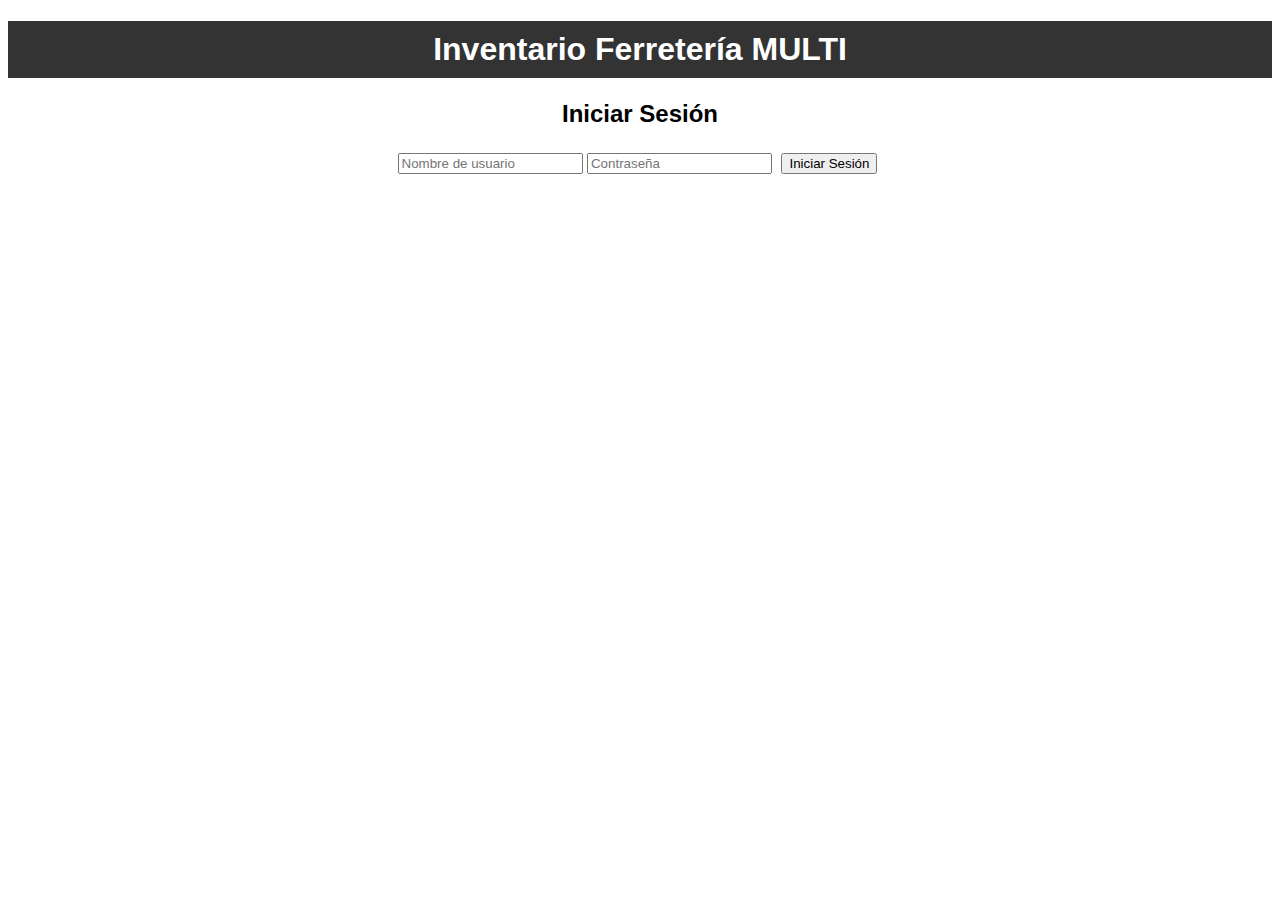
==== index.html @ 0e6c3ecb "proyecto base inventario infocenter" ====
<!DOCTYPE html>
<html lang="es">
<head>
    <meta charset="UTF-8">
    <meta name="viewport" content="width=device-width, initial-scale=1.0">
    <link rel="icon" href="./favicon.ico" type="image/x-icon">
    <title>Inventario Ferretería MULTI</title>
    <link rel="stylesheet" href="./styles/styles.css">
</head>
<body>
    <h1>Inventario Ferretería MULTI</h1>
    <div id="login-section">
        <h2>Iniciar Sesión</h2>
        <form id="login-form">
            <input type="text" id="username" placeholder="Nombre de usuario" required>
            <input type="password" id="password" placeholder="Contraseña" required>
            <button type="button" onclick="login()">Iniciar Sesión</button>
        </form>
    </div>
    <div id="message"></div>
    <script src="./scripts/login.js"></script>
</body>
</html>
---- styles/styles.css ----
body {
    font-family: Arial, sans-serif;
    text-align: center;
}

h1 {
    background-color: #333;
    color: #fff;
    padding: 10px;
}

#inventory-section, #add-product-form {
    margin: 20px;
    padding: 20px;
    border: 1px solid #ccc;
    text-align: left;
}

button {
    margin: 5px;
}

#message {
    color: green;
    font-weight: bold;
}

#product-list {
    list-style-type: none;
}

li {
    border: 1px solid #ccc;
    margin: 5px;
    padding: 5px;
}
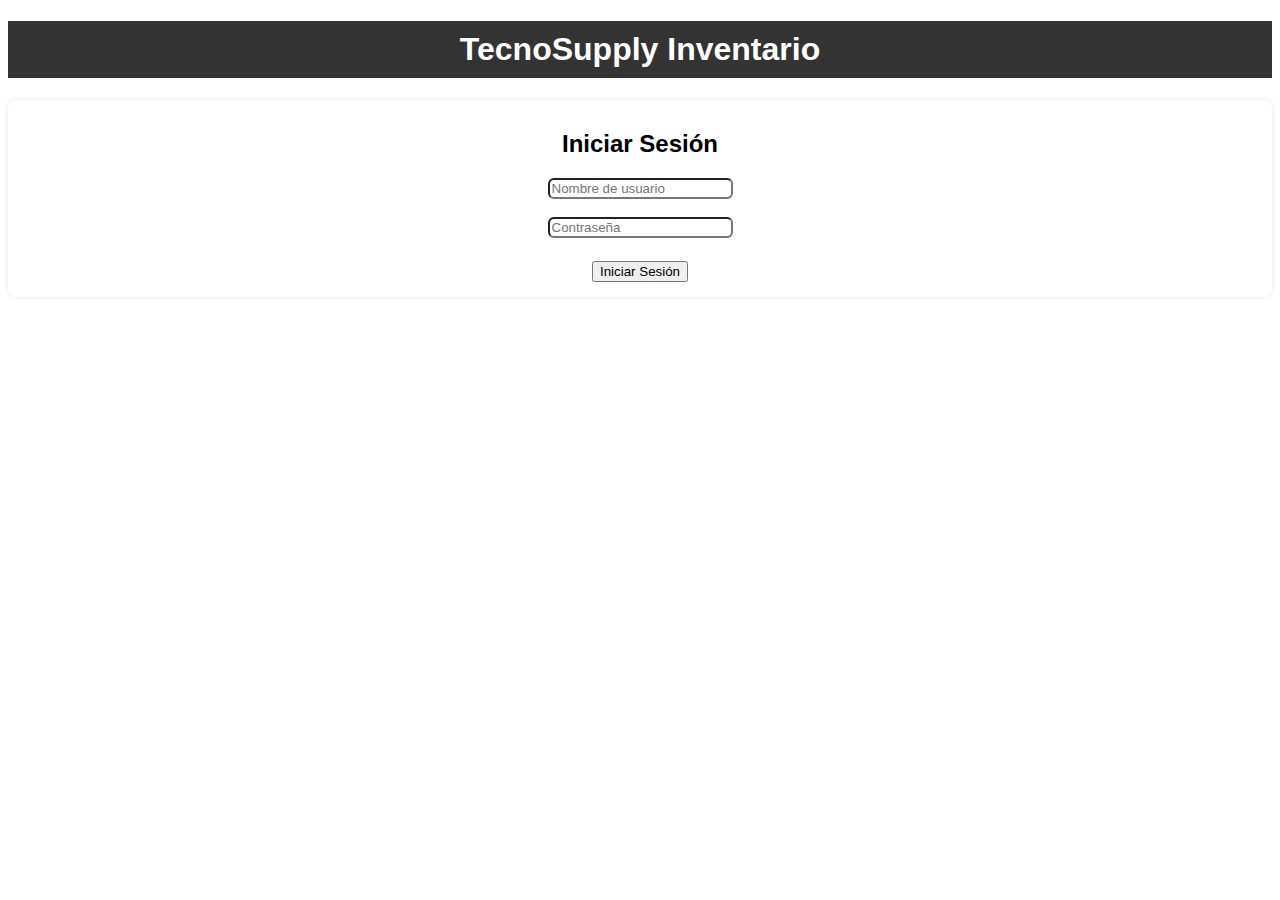
==== commit 76e06ee1: "se hizo cambios en el login del proyecto base" ====
--- a/index.html
+++ b/index.html
@@ -3,19 +3,24 @@
 <head>
     <meta charset="UTF-8">
     <meta name="viewport" content="width=device-width, initial-scale=1.0">
-    <link rel="icon" href="./favicon.ico" type="image/x-icon">
-    <title>Inventario Ferretería MULTI</title>
+    <link rel="icon" href="imagenes/Mini Loguito header.jpg" type="image/x-icon">
+    <title>Logging TecnoSupply Inventario</title>
     <link rel="stylesheet" href="./styles/styles.css">
 </head>
 <body>
-    <h1>Inventario Ferretería MULTI</h1>
-    <div id="login-section">
-        <h2>Iniciar Sesión</h2>
-        <form id="login-form">
-            <input type="text" id="username" placeholder="Nombre de usuario" required>
-            <input type="password" id="password" placeholder="Contraseña" required>
-            <button type="button" onclick="login()">Iniciar Sesión</button>
-        </form>
+    
+    <h1>TecnoSupply Inventario</h1>
+    <div class="container">
+        <div id="login-section">
+            <h2>Iniciar Sesión</h2>
+            <form id="login-form">
+                <input type="text" id="username" placeholder="Nombre de usuario" required>
+                <br></br>
+                <input type="password" id="password" placeholder="Contraseña" required>
+                <br></br>
+                <button type="button" onclick="login()">Iniciar Sesión</button>
+            </form>
+        </div>
     </div>
     <div id="message"></div>
     <script src="./scripts/login.js"></script>
--- a/styles/styles.css
+++ b/styles/styles.css
@@ -1,6 +1,10 @@
 body {
     font-family: Arial, sans-serif;
     text-align: center;
+    background-image:url(https://img.freepik.com/vector-gratis/fondo-naranja-abstracto-lineas-efecto-semitono_1017-32107.jpg) ;
+    background-repeat: no-repeat;
+    background-attachment: fixed;
+    background-size: cover;
 }
 
 h1 {
@@ -21,7 +25,7 @@
 }
 
 #message {
-    color: green;
+    color: black;
     font-weight: bold;
 }
 
@@ -34,3 +38,12 @@
     margin: 5px;
     padding: 5px;
 }
+ input{
+    border-radius:6px ;
+ }
+ .container {
+    background-color: #fff;
+    padding: 10px;
+    border-radius: 8px;
+    box-shadow: 0 0 5px rgba(0, 0, 0, 0.1);
+  }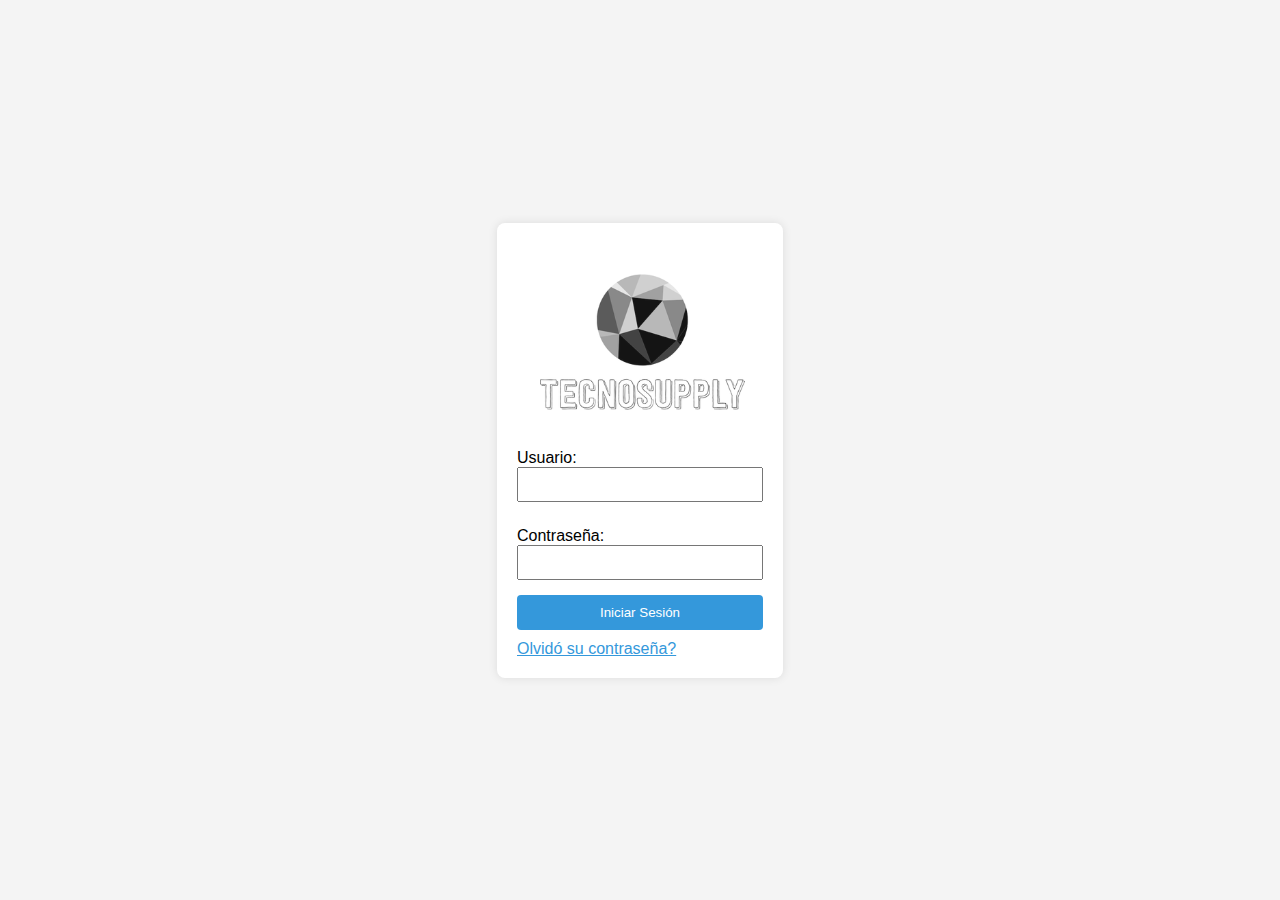
==== commit 123749eb: "Se corrige funciones de pdf y se deja proyecto final organizado" ====
--- a/index.html
+++ b/index.html
@@ -1,28 +1,38 @@
 <!DOCTYPE html>
-<html lang="es">
+<html lang="en">
 <head>
-    <meta charset="UTF-8">
-    <meta name="viewport" content="width=device-width, initial-scale=1.0">
-    <link rel="icon" href="imagenes/Mini Loguito header.jpg" type="image/x-icon">
-    <title>Logging TecnoSupply Inventario</title>
-    <link rel="stylesheet" href="./styles/styles.css">
+  <meta charset="UTF-8">
+  <meta name="viewport" content="width=device-width, initial-scale=1.0">
+  <link rel="stylesheet" href="css/styles.css">
+  <meta name="referrer" content="no-referrer-when-downgrade">
+  <meta name="Cross-Origin-Opener-Policy" content="same-origin-allow-popups">
+  <script src="https://accounts.google.com/gsi/client" async defer></script>
+  <title>Login</title>
 </head>
 <body>
-    
-    <h1>TecnoSupply Inventario</h1>
-    <div class="container">
-        <div id="login-section">
-            <h2>Iniciar Sesión</h2>
-            <form id="login-form">
-                <input type="text" id="username" placeholder="Nombre de usuario" required>
-                <br></br>
-                <input type="password" id="password" placeholder="Contraseña" required>
-                <br></br>
-                <button type="button" onclick="login()">Iniciar Sesión</button>
-            </form>
-        </div>
-    </div>
-    <div id="message"></div>
-    <script src="./scripts/login.js"></script>
+  <div class="container">
+    <img src="img/logo.png" alt="Logo" class="logo">
+	<div class="login-google">
+		<div id="g_id_onload"
+			data-client_id="229834968360-8i48ie3q5gssg98n372eim5crlqarnkn.apps.googleusercontent.com"
+			data-context="signin" data-ux_mode="popup" data-callback="handleCredentialResponse"
+			data-auto_prompt="false">
+		</div>
+		<div class="g_id_signin" data-type="standard" data-shape="rectangular" data-theme="filled_black"
+			data-text="continue_with" data-size="large" data-logo_alignment="left">
+		</div>
+	</div>
+    <form id="loginForm">
+       <label for="username">Usuario:</label>
+      <input type="text" id="username" name="username" required>
+      <label for="password">Contraseña:</label>
+      <input type="password" id="password" name="password" required>
+      <button type="button" onclick="login()">Iniciar Sesión</button>
+      <a href="#" onclick="forgotPassword()">Olvidó su contraseña?</a>
+    </form>
+	
+  </div>
+  <script src="js/script.js"></script>
+  <div id="message"></div>
 </body>
 </html>
--- a/css/styles.css
+++ b/css/styles.css
@@ -0,0 +1,90 @@
+body {
+  font-family: Arial, sans-serif;
+  margin: 0;
+  padding: 0;
+  display: flex;
+  align-items: center;
+  justify-content: center;
+  height: 100vh;
+  background-color: #f4f4f4;
+}
+
+.container {
+  background-color: #fff;
+  padding: 20px;
+  border-radius: 8px;
+  box-shadow: 0 0 10px rgba(0, 0, 0, 0.1);
+}
+
+form {
+  display: flex;
+  flex-direction: column;
+}
+
+label {
+  margin-top: 10px;
+}
+
+input {
+  margin-bottom: 15px;
+  padding: 8px;
+}
+
+button {
+  background-color: #3498db;
+  color: #fff;
+  padding: 10px;
+  border: none;
+  border-radius: 4px;
+  cursor: pointer;
+}
+
+a {
+  margin-top: 10px;
+  cursor: pointer;
+  color: #3498db;
+}
+
+.hidden {
+  display: none;
+}
+
+/* Agregamos un estilo para el banner */
+.banner {
+  background-color: #007bff; /* Color de fondo azul  */
+  padding: 10px;
+  color: white; 
+  margin-bottom: 20px; /* Espacio entre el banner y el resto del contenido */
+}
+
+/* Estilo para el enlace de salida en el banner */
+.logout-link {
+  color: white;
+  text-decoration: none;
+}
+
+/* Cambiamos el estilo para que los enlaces de salida tengan un color diferente al enlace normal */
+.logout-link:hover {
+  color: #f8f9fa; /* Color de fondo al pasar el ratón */
+}
+
+
+/* Color de fondo para el modal */
+.modal-content {
+  background-color: #ffffff; /* Blanco */
+  border-radius: 8px;
+  box-shadow: 0 0 10px rgba(0, 0, 0, 0.1); /* Sombra suave */
+}
+
+/* Estilos para las tarjetas de productos */
+.card {
+  border-radius: 8px;
+  box-shadow: 0 0 10px rgba(0, 0, 0, 0.1); /* Sombra suave */
+  margin-bottom: 15px;
+}
+
+
+.logo-container {
+  text-align: center;
+  margin-top: 20px; /* Ajusta el margen superior según tus necesidades */
+}
